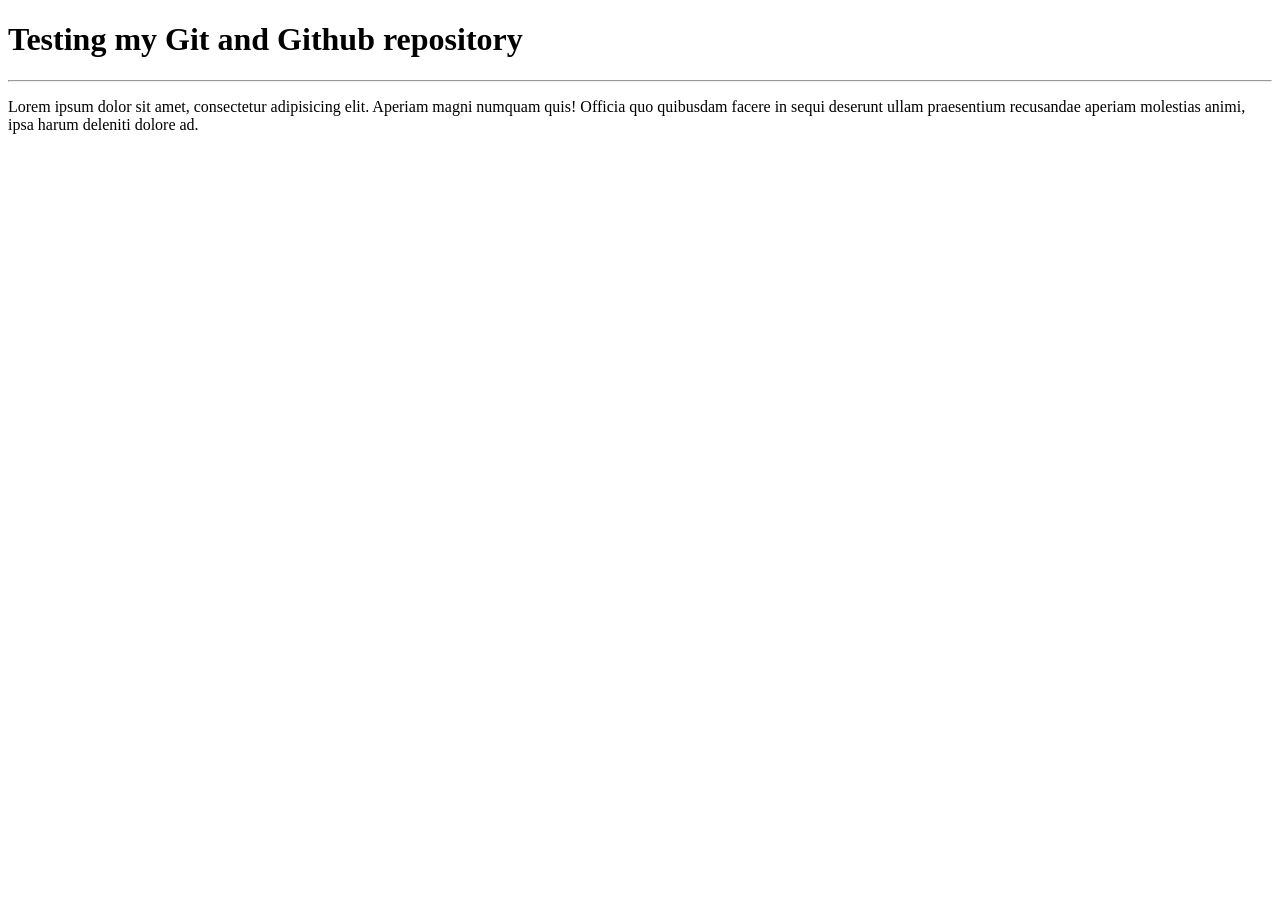
==== index.html @ e4891c03 "Index commit" ====
<!DOCTYPE html>
<html lang="en">
<head>
    <meta charset="UTF-8">
    <meta http-equiv="X-UA-Compatible" content="IE=edge">
    <meta name="viewport" content="width=device-width, initial-scale=1.0">
    <title>HTML & CSS Udemy Course</title>
</head>
<body>
    <h1>Testing my Git and Github repository</h1>
    <hr>
    <p>Lorem ipsum dolor sit amet, consectetur adipisicing elit. Aperiam magni numquam quis! Officia quo quibusdam facere in sequi deserunt ullam praesentium recusandae aperiam molestias animi, ipsa harum deleniti dolore ad.</p>
</body>
</html>
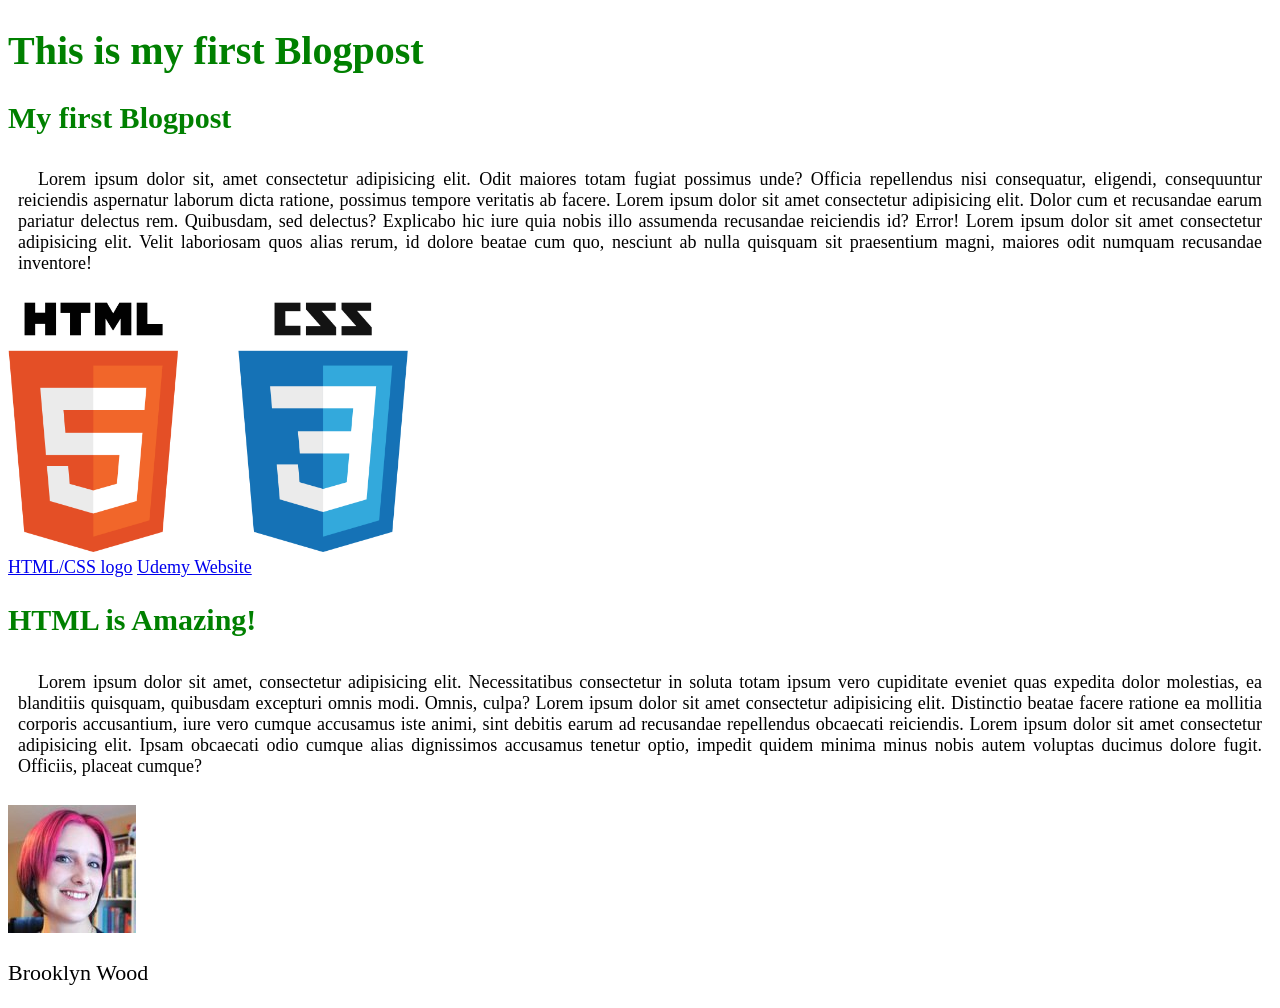
==== commit d08ccdcc: "blogpost update" ====
--- a/index.html
+++ b/index.html
@@ -5,10 +5,21 @@
     <meta http-equiv="X-UA-Compatible" content="IE=edge">
     <meta name="viewport" content="width=device-width, initial-scale=1.0">
     <title>HTML & CSS Udemy Course</title>
+    <link rel="stylesheet" type="text/css" href="styles/mainstyle.css">
 </head>
 <body>
-    <h1>Testing my Git and Github repository</h1>
-    <hr>
-    <p>Lorem ipsum dolor sit amet, consectetur adipisicing elit. Aperiam magni numquam quis! Officia quo quibusdam facere in sequi deserunt ullam praesentium recusandae aperiam molestias animi, ipsa harum deleniti dolore ad.</p>
+        <h1>This is my first Blogpost</h1>
+        <h2>My first Blogpost</h2>
+        <p class="maintext">Lorem ipsum dolor sit, amet consectetur adipisicing elit. Odit maiores totam fugiat possimus unde? Officia repellendus nisi consequatur, eligendi, consequuntur reiciendis aspernatur laborum dicta ratione, possimus tempore veritatis ab facere. Lorem ipsum dolor sit amet consectetur adipisicing elit. Dolor cum et recusandae earum pariatur delectus rem. Quibusdam, sed delectus? Explicabo hic iure quia nobis illo assumenda recusandae reiciendis id? Error! Lorem ipsum dolor sit amet consectetur adipisicing elit. Velit laboriosam quos alias rerum, id dolore beatae cum quo, nesciunt ab nulla quisquam sit praesentium magni, maiores odit numquam recusandae inventore!</p>
+
+        <img class="medium" src="images/html-css.png" alt="html and css">
+        <br>
+        <a href="images/html-css.png" target="_blank">HTML/CSS logo</a>
+        <a href="http://www.udemy.com" target="_blank">Udemy Website</a>
+        <h2>HTML is Amazing!</h2>
+        <p class="maintext">Lorem ipsum dolor sit amet, consectetur adipisicing elit. Necessitatibus consectetur in soluta totam ipsum vero cupiditate eveniet quas expedita dolor molestias, ea blanditiis quisquam, quibusdam excepturi omnis modi. Omnis, culpa? Lorem ipsum dolor sit amet consectetur adipisicing elit. Distinctio beatae facere ratione ea mollitia corporis accusantium, iure vero cumque accusamus iste animi, sint debitis earum ad recusandae repellendus obcaecati reiciendis. Lorem ipsum dolor sit amet consectetur adipisicing elit. Ipsam obcaecati odio cumque alias dignissimos accusamus tenetur optio, impedit quidem minima minus nobis autem voluptas ducimus dolore fugit. Officiis, placeat cumque?</p>
+
+        <img class="small" src="images/author.jpg" alt="Brooklyn Wood">
+        <p id="author">Brooklyn Wood</p>
 </body>
-</html>+</html> 
--- a/styles/mainstyle.css
+++ b/styles/mainstyle.css
@@ -0,0 +1,28 @@
+body{
+    font-family: 'Times New Roman', Times, serif;
+    font-size: 18px;
+}
+h1, h2 {
+    color: green;
+}
+h1 {
+    font-size: 40px;
+}
+h2 {
+    font-size: 30px;
+}
+.maintext {
+    text-align: justify;
+    padding: 10px;
+    text-indent: 20px;
+}
+#author{
+    font-size: 22px;
+}
+a.hoover {
+    
+}
+.medium{
+    width: 400px;
+    height: 250px;
+}
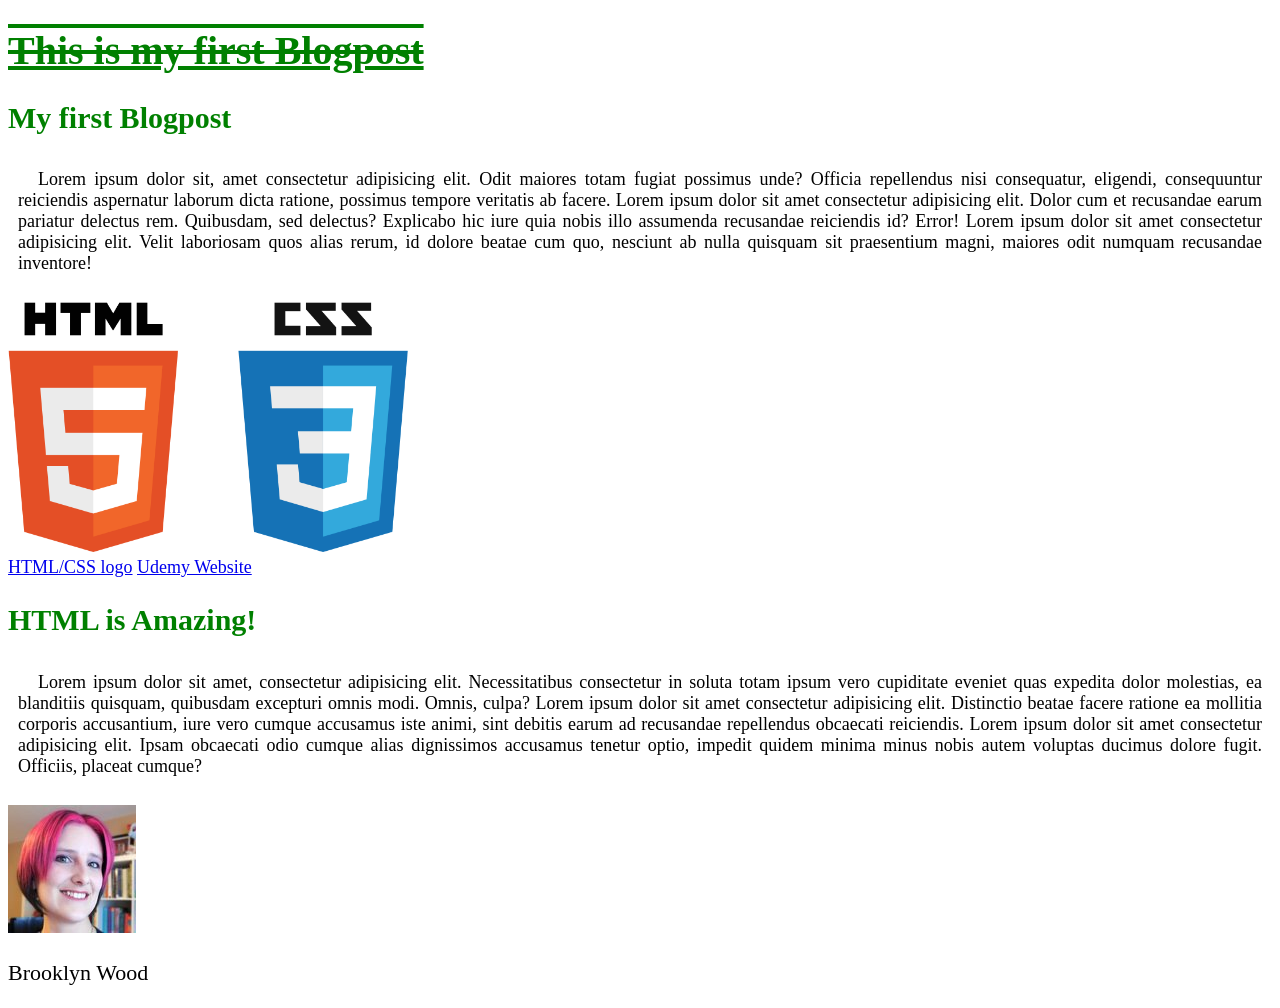
==== commit a38d0c3a: "testing things" ====
--- a/index.html
+++ b/index.html
@@ -6,9 +6,16 @@
     <meta name="viewport" content="width=device-width, initial-scale=1.0">
     <title>HTML & CSS Udemy Course</title>
     <link rel="stylesheet" type="text/css" href="styles/mainstyle.css">
+    <style>
+        h1
+{
+    text-decoration: underline line-through overline;
+}
+    </style>
 </head>
 <body>
-        <h1>This is my first Blogpost</h1>
+        <h1 translate="no">This is my first Blogpost</h1>
+        
         <h2>My first Blogpost</h2>
         <p class="maintext">Lorem ipsum dolor sit, amet consectetur adipisicing elit. Odit maiores totam fugiat possimus unde? Officia repellendus nisi consequatur, eligendi, consequuntur reiciendis aspernatur laborum dicta ratione, possimus tempore veritatis ab facere. Lorem ipsum dolor sit amet consectetur adipisicing elit. Dolor cum et recusandae earum pariatur delectus rem. Quibusdam, sed delectus? Explicabo hic iure quia nobis illo assumenda recusandae reiciendis id? Error! Lorem ipsum dolor sit amet consectetur adipisicing elit. Velit laboriosam quos alias rerum, id dolore beatae cum quo, nesciunt ab nulla quisquam sit praesentium magni, maiores odit numquam recusandae inventore!</p>
 
--- a/styles/mainstyle.css
+++ b/styles/mainstyle.css
@@ -19,9 +19,6 @@
 #author{
     font-size: 22px;
 }
-a.hoover {
-    
-}
 .medium{
     width: 400px;
     height: 250px;
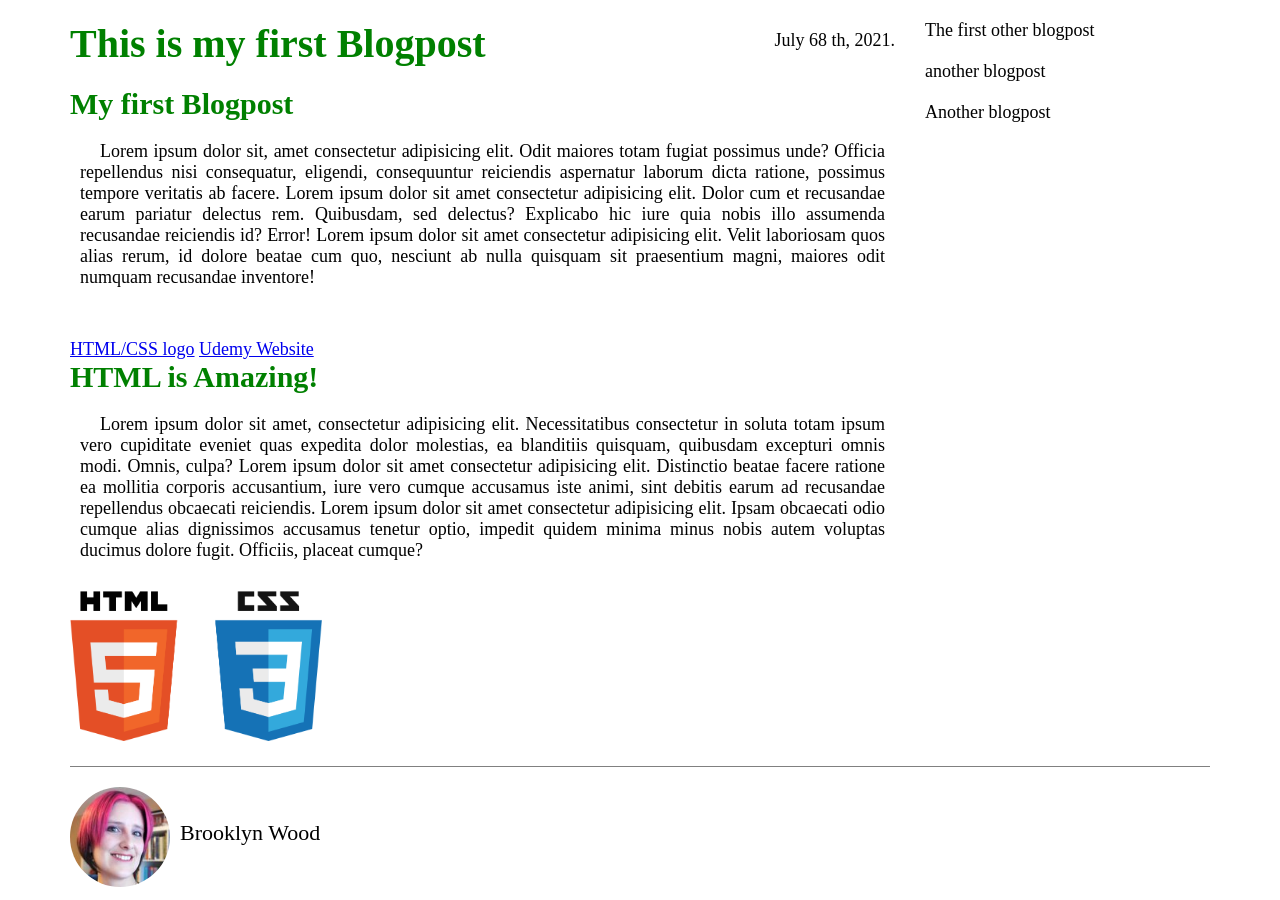
==== commit 35d8b0b9: "End of the first class" ====
--- a/index.html
+++ b/index.html
@@ -1,32 +1,47 @@
 <!DOCTYPE html>
 <html lang="en">
-<head>
-    <meta charset="UTF-8">
-    <meta http-equiv="X-UA-Compatible" content="IE=edge">
-    <meta name="viewport" content="width=device-width, initial-scale=1.0">
-    <title>HTML & CSS Udemy Course</title>
-    <link rel="stylesheet" type="text/css" href="styles/mainstyle.css">
-    <style>
-        h1
-{
-    text-decoration: underline line-through overline;
-}
-    </style>
-</head>
+    <head>
+        <meta charset="UTF-8">
+        <meta http-equiv="X-UA-Compatible" content="IE=edge">
+        <meta name="viewport" content="width=device-width, initial-scale=1.0">
+        <title>HTML & CSS Udemy Course</title>
+        <link rel="stylesheet" type="text/css" href="styles/mainstyle.css">
+    </head>
 <body>
-        <h1 translate="no">This is my first Blogpost</h1>
-        
-        <h2>My first Blogpost</h2>
-        <p class="maintext">Lorem ipsum dolor sit, amet consectetur adipisicing elit. Odit maiores totam fugiat possimus unde? Officia repellendus nisi consequatur, eligendi, consequuntur reiciendis aspernatur laborum dicta ratione, possimus tempore veritatis ab facere. Lorem ipsum dolor sit amet consectetur adipisicing elit. Dolor cum et recusandae earum pariatur delectus rem. Quibusdam, sed delectus? Explicabo hic iure quia nobis illo assumenda recusandae reiciendis id? Error! Lorem ipsum dolor sit amet consectetur adipisicing elit. Velit laboriosam quos alias rerum, id dolore beatae cum quo, nesciunt ab nulla quisquam sit praesentium magni, maiores odit numquam recusandae inventore!</p>
+        <div class="container">
+            <div class="blogpost">
+                <h1 translate="no">This is my first Blogpost</h1>
+                <p class="date">July 68 th, 2021.</p>
+                
+                <h2>My first Blogpost</h2>
+                <p class="maintext">Lorem ipsum dolor sit, amet consectetur adipisicing elit. Odit maiores totam fugiat possimus unde? Officia repellendus nisi consequatur, eligendi, consequuntur reiciendis aspernatur laborum dicta ratione, possimus tempore veritatis ab facere. Lorem ipsum dolor sit amet consectetur adipisicing elit. Dolor cum et recusandae earum pariatur delectus rem. Quibusdam, sed delectus? Explicabo hic iure quia nobis illo assumenda recusandae reiciendis id? Error! Lorem ipsum dolor sit amet consectetur adipisicing elit. Velit laboriosam quos alias rerum, id dolore beatae cum quo, nesciunt ab nulla quisquam sit praesentium magni, maiores odit numquam recusandae inventore!</p>
 
-        <img class="medium" src="images/html-css.png" alt="html and css">
-        <br>
-        <a href="images/html-css.png" target="_blank">HTML/CSS logo</a>
-        <a href="http://www.udemy.com" target="_blank">Udemy Website</a>
-        <h2>HTML is Amazing!</h2>
-        <p class="maintext">Lorem ipsum dolor sit amet, consectetur adipisicing elit. Necessitatibus consectetur in soluta totam ipsum vero cupiditate eveniet quas expedita dolor molestias, ea blanditiis quisquam, quibusdam excepturi omnis modi. Omnis, culpa? Lorem ipsum dolor sit amet consectetur adipisicing elit. Distinctio beatae facere ratione ea mollitia corporis accusantium, iure vero cumque accusamus iste animi, sint debitis earum ad recusandae repellendus obcaecati reiciendis. Lorem ipsum dolor sit amet consectetur adipisicing elit. Ipsam obcaecati odio cumque alias dignissimos accusamus tenetur optio, impedit quidem minima minus nobis autem voluptas ducimus dolore fugit. Officiis, placeat cumque?</p>
 
-        <img class="small" src="images/author.jpg" alt="Brooklyn Wood">
-        <p id="author">Brooklyn Wood</p>
+                <br>
+                <a href="images/html-css.png" target="_blank">HTML/CSS logo</a>
+                <a href="http://www.udemy.com" target="_blank">Udemy Website</a>
+                <h2>HTML is Amazing!</h2>
+                <p class="maintext">Lorem ipsum dolor sit amet, consectetur adipisicing elit. Necessitatibus consectetur in soluta totam ipsum vero cupiditate eveniet quas expedita dolor molestias, ea blanditiis quisquam, quibusdam excepturi omnis modi. Omnis, culpa? Lorem ipsum dolor sit amet consectetur adipisicing elit. Distinctio beatae facere ratione ea mollitia corporis accusantium, iure vero cumque accusamus iste animi, sint debitis earum ad recusandae repellendus obcaecati reiciendis. Lorem ipsum dolor sit amet consectetur adipisicing elit. Ipsam obcaecati odio cumque alias dignissimos accusamus tenetur optio, impedit quidem minima minus nobis autem voluptas ducimus dolore fugit. Officiis, placeat cumque?</p>
+                
+                <img class="medium" src="images/html-css.png" alt="html and css">
+
+            </div>
+            <div class="other-posts">
+                <div class="other">
+                    The first other blogpost
+                </div>
+                <div class="other">
+                    another blogpost
+                </div>
+                <div class="other">
+                    Another blogpost
+                </div>
+            </div>
+            <div class="clearfix"></div>
+            <div class="author-box">    
+                <img class="small" src="images/author.jpg" alt="Brooklyn Wood">
+                <p id="author">Brooklyn Wood</p>
+            </div>
+    </div>
 </body>
 </html> 
--- a/styles/mainstyle.css
+++ b/styles/mainstyle.css
@@ -1,3 +1,13 @@
+* {
+    margin: 0;
+    padding: 0;
+    box-sizing: border-box;
+}
+.clearfix:after{
+    content: "";
+    display: table;
+    clear: both;
+}
 body{
     font-family: 'Times New Roman', Times, serif;
     font-size: 18px;
@@ -7,19 +17,61 @@
 }
 h1 {
     font-size: 40px;
+    margin-bottom: 20px;
 }
 h2 {
     font-size: 30px;
+    margin-bottom: 10px;
 }
 .maintext {
     text-align: justify;
     padding: 10px;
     text-indent: 20px;
+    margin-bottom: 20px;
 }
 #author{
     font-size: 22px;
+    float: left;
+    margin-top: 33px;
+    margin-left: 10px;
 }
 .medium{
-    width: 400px;
-    height: 250px;
+    width: auto;
+    height: 150px;
+    margin-bottom: 20px;
+}
+.container {
+    width: 1140px;
+    margin-left: auto;
+    margin-right: auto;
+    margin-top: 20px;
+}
+.blogpost {
+    width: 75%;
+    float: left;
+    padding-right: 30px;
+    position: relative;
+}
+.other-posts{
+    width: 25%;
+    float: left;
+}
+.author-box{
+    border-top: 1px solid grey ;
+    padding-top: 20px;
+}
+.other{
+    margin-bottom: 20px;
+}
+.author-box img {
+    height: 100px;
+    width: 100px;
+    border-radius: 80%;
+    float: left;
+}
+.date {
+    position: absolute;
+    top: 10px;
+    right: 0px;
+    padding-right: 30px;
 }
